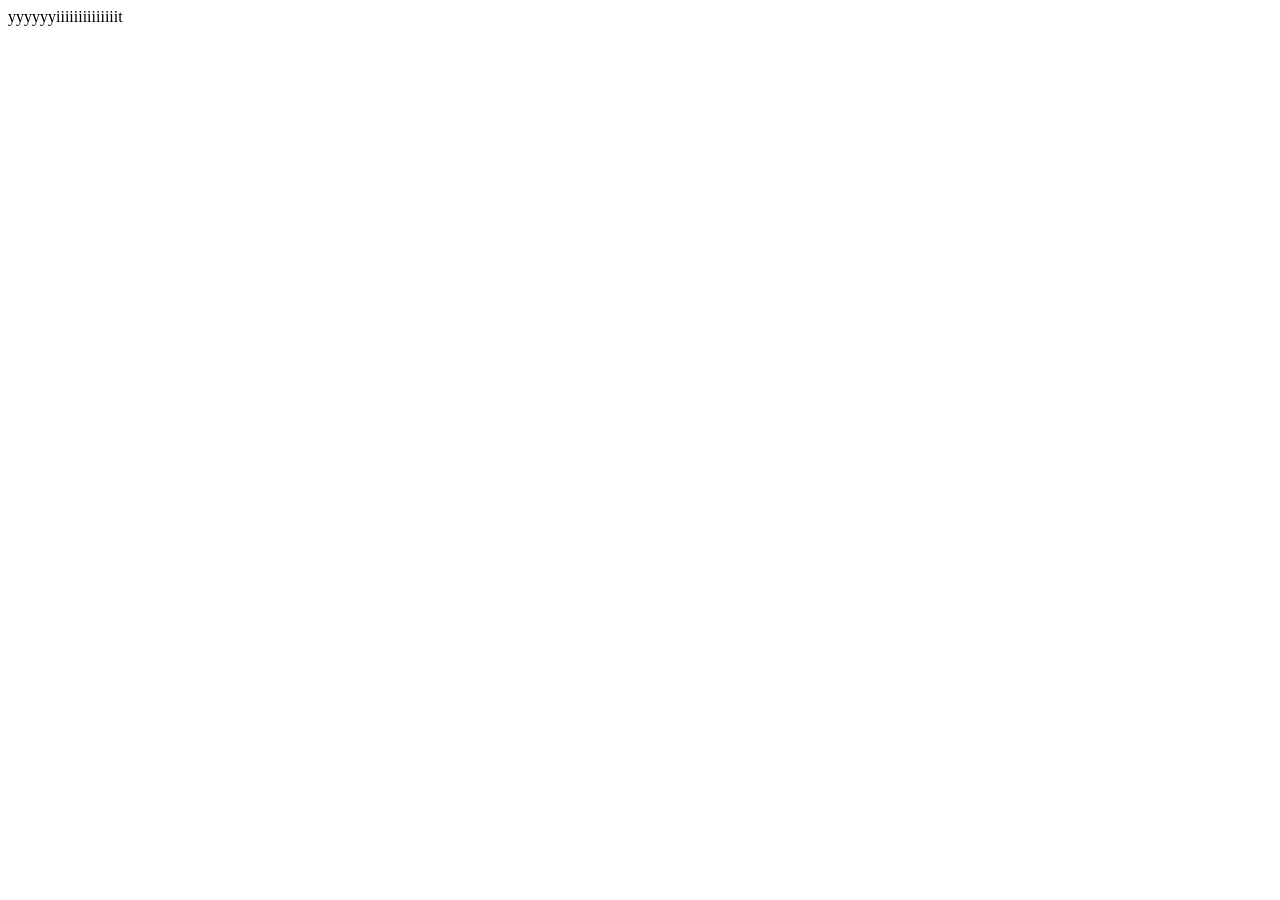
==== index.html @ 31ed2763 "first commit" ====
<!DOCTYPE html>
<html lang="en">
<head>
    <meta charset="UTF-8">
    <meta name="viewport" content="width=, initial-scale=1.0">
    <title>Document</title>
</head>
<body>
    yyyyyyiiiiiiiiiiiiiit
</body>
</html>
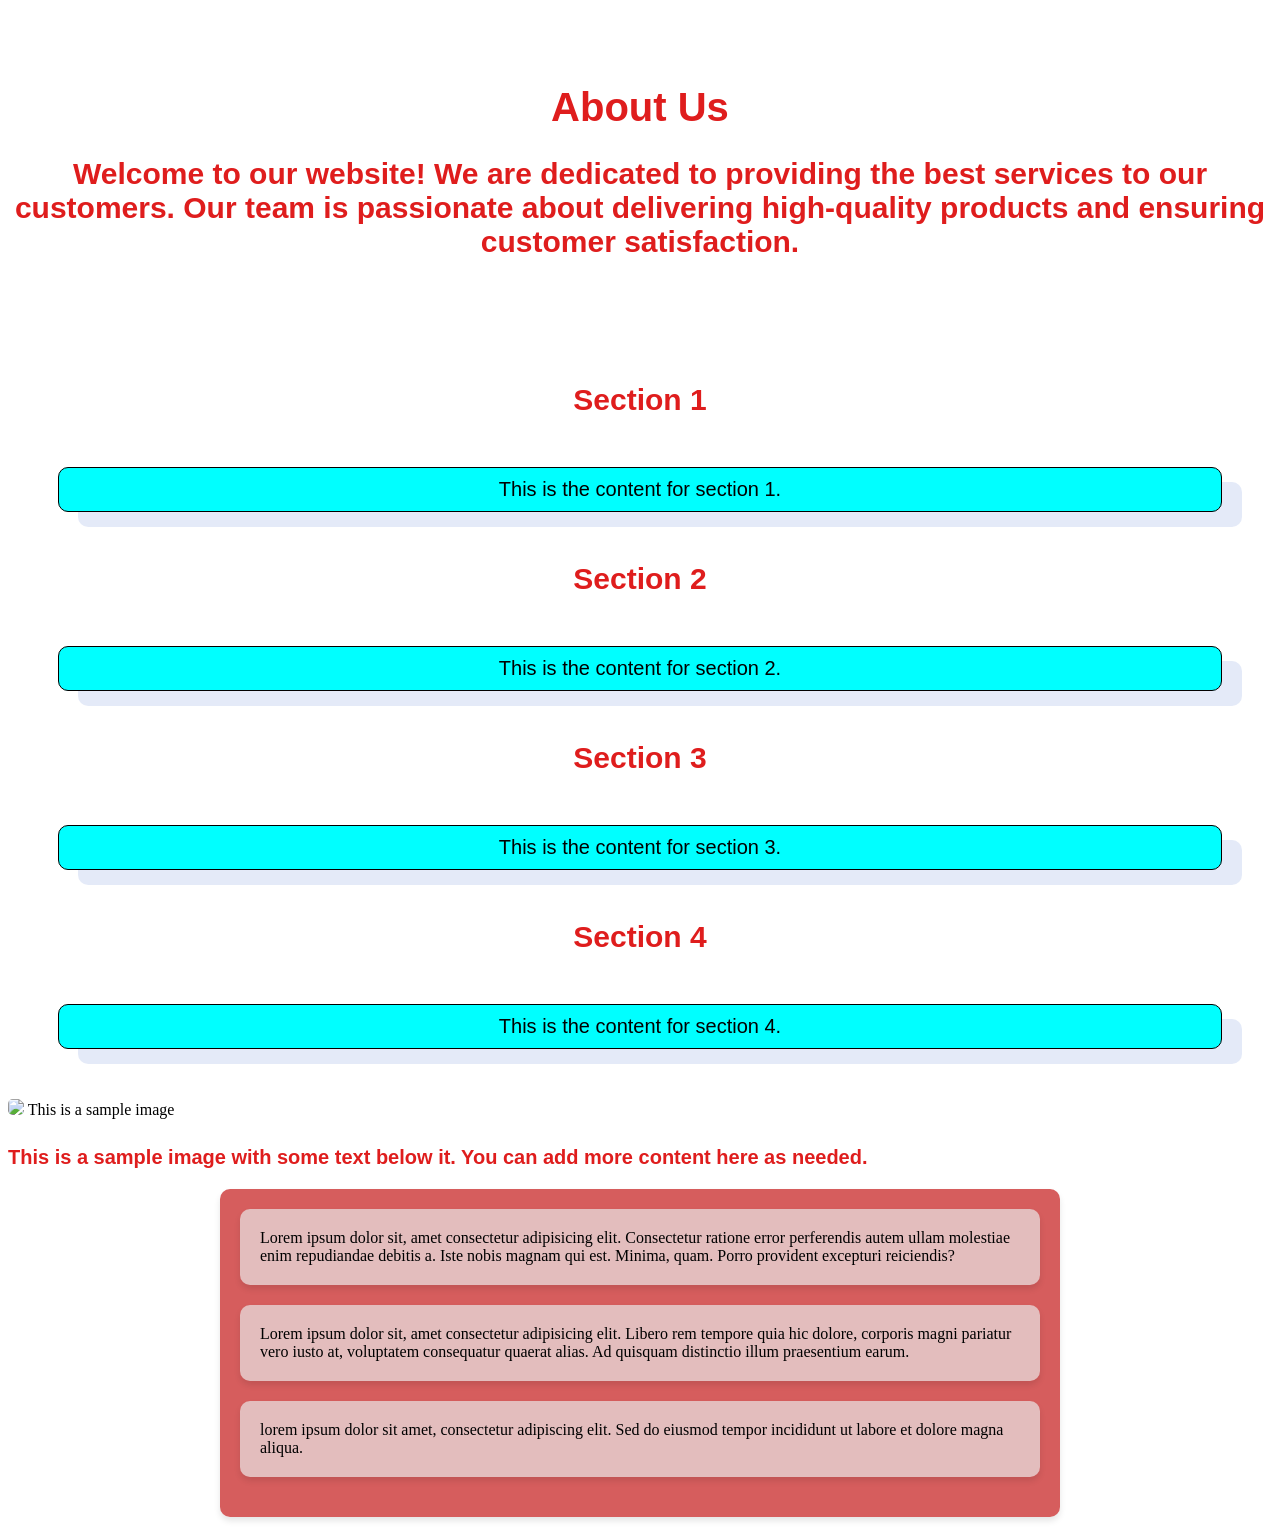
==== commit ddc09295: "Update project" ====
--- a/index.html
+++ b/index.html
@@ -2,10 +2,62 @@
 <html lang="en">
 <head>
     <meta charset="UTF-8">
-    <meta name="viewport" content="width=, initial-scale=1.0">
+    <meta name="viewport" content="width=device-width, initial-scale=1.0">
     <title>Document</title>
+    <link rel="stylesheet" href="about.css">
+    <style>
+
+        img {
+            max-width: 140%;
+            height: auto;
+            border-radius: 30%;
+        }
+    </style>
+    <link rel="stylesheet" href="style.css">
+    
 </head>
 <body>
-    yyyyyyiiiiiiiiiiiiiit
+   <!-- <header-->
+        
+<header>
+        <h1>About Us</h1>
+        <h2>Welcome to our website! We are dedicated to providing the best services to our customers. Our team is passionate about delivering high-quality products and ensuring customer satisfaction.</h2>
+    </header>
+
+<!--section-->
+
+    <div class="container">
+        <section>
+            <h3>Section 1</h3>
+            <p>This is the content for section 1.</p>
+        </section>
+        <section>
+            <h3>Section 2</h3>
+            <p>This is the content for section 2.</p>
+        </section>
+        <section>
+            <h3>Section 3</h3>
+            <p>This is the content for section 3.</p>
+        </section>
+        <section>
+            <h3>Section 4</h3>
+            <p>This is the content for section 4.</p>
+        </section>
+    <section>
+        <image src="image/OIP.webp"> This is a sample image </image>
+            <H4> This is a sample image with some text below it. You can add more content here as needed.  </H4>
+               <div id="text-container">
+            <div class="text-box"> 
+                <a> Lorem ipsum dolor sit, amet consectetur adipisicing elit. Consectetur ratione error perferendis autem ullam molestiae enim repudiandae debitis a. Iste nobis magnam qui est. Minima, quam. Porro provident excepturi reiciendis? </a></div>   
+                <div class="text-box">
+                <a> Lorem ipsum dolor sit, amet consectetur adipisicing elit. Libero rem tempore quia hic dolore, corporis magni pariatur vero iusto at, voluptatem consequatur quaerat alias. Ad quisquam distinctio illum praesentium earum.</a></div>
+              <div class="text-box">  <a>lorem ipsum dolor sit amet, consectetur adipiscing elit. Sed do eiusmod tempor incididunt ut labore et dolore magna aliqua.</a>
+            </div>
+            </div>
+            
+          
+        </image>
+    </section>
+    
 </body>
 </html>
--- a/style.css
+++ b/style.css
@@ -0,0 +1,20 @@
+p{ 
+    background-color: aqua; margin: 50px;padding: 10px; border: 1px solid black; border-radius: 10px; text-align: center; font-size: 20px; font-family: Arial, sans-serif;
+    box-shadow: 20px 15px  rgba(120, 151, 221, 0.2);
+}
+header { 
+background-image: url("https://images.unsplash.com/photo-1507525428034-b723cf961d3e?ixlib=rb-4.0.3&ixid=M3wxMjA3fDB8MHxzZWFyY2h8M3x8YmVhY2glMjBzY2VuZXJ5fGVufDB8fDB8fA%3D%3D&w=1000&q=80");
+background-size: cover; background-repeat: no-repeat; background-attachment: fixed; text-align: center; color: rgb(223, 29, 29); padding: 50px 0; font-size: 20px; font-family: Arial, sans-serif;} 
+h3 { 
+    text-align: center; color: rgb(223, 29, 29); font-size: 30px; font-family: Arial, sans-serif; margin-top: 50px; margin-bottom: 20px;
+}
+#text-container { 
+    background-color: rgba(204, 53, 53, 0.8); padding: 20px; border-radius: 10px; box-shadow: 0px 4px 6px rgba(0, 0, 0, 0.1); margin: 20px auto; max-width: 800px; display: flex; flex-direction: column; align-items: center; justify-content: center;
+}
+.text-box { 
+    background-color: rgba(231, 213, 213, 0.8); padding: 20px; border-radius: 10px; box-shadow: 0px 4px 6px rgba(0, 0, 0, 0.1); margin-bottom: 20px;}
+    h4{
+        margin-bottom: 20px; font-size:20px; color: rgb(223, 29, 29); font-family: Arial, sans-serif; }
+       image {
+        display:block; margin:30px auto; height:300px;weight:200px; border: radious 50%;
+        }
